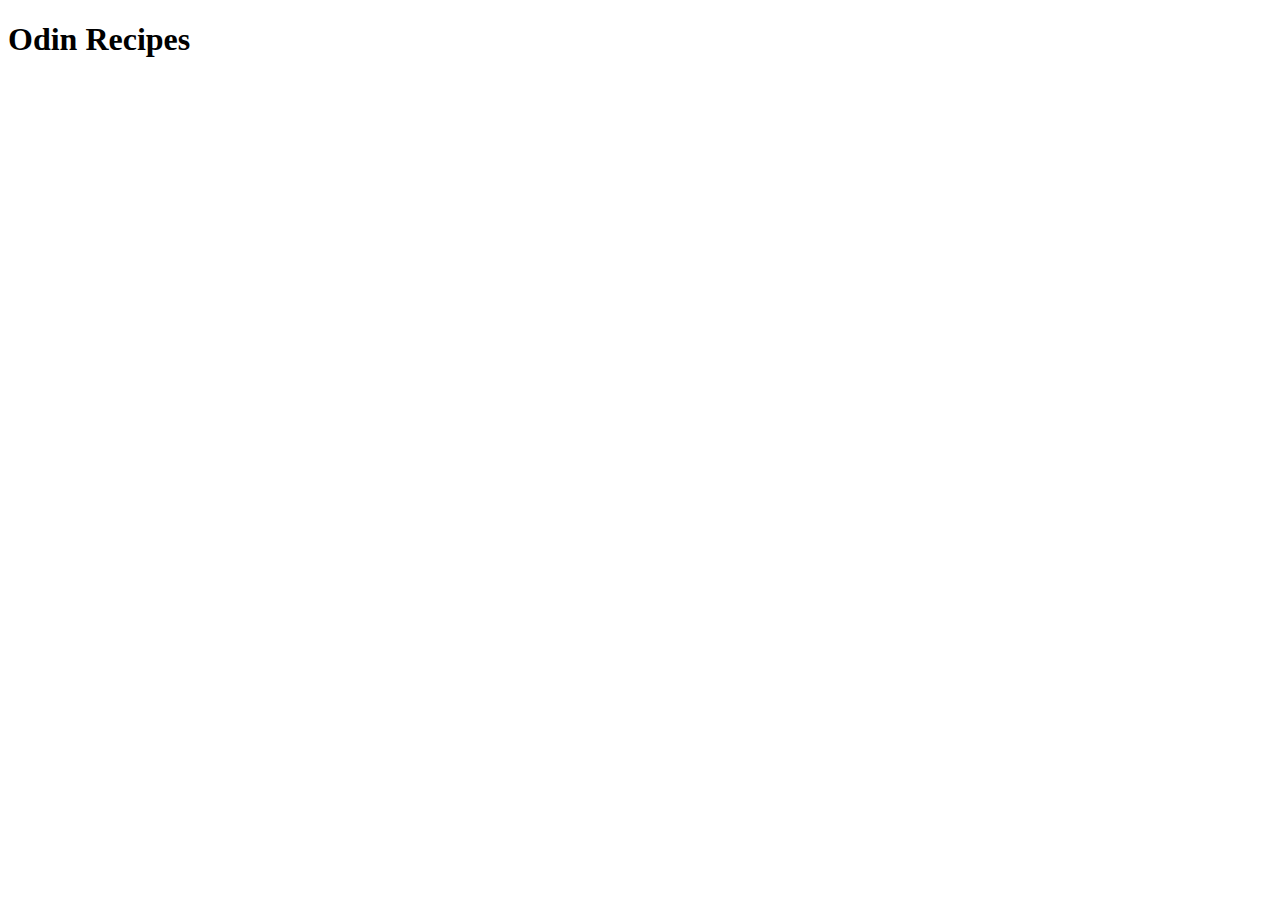
==== index.html @ 1ea2ceb1 "Created index.html and generated boilerplate. Added first heading to body." ====
<!DOCTYPE html>
<html lang="en">

<head>
    <meta charset="UTF-8">
    <meta name="viewport" content="width=device-width, initial-scale=1.0">
    <title>Odin Recipes</title>
</head>

<body>
    <h1>Odin Recipes</h1>
</body>

</html>
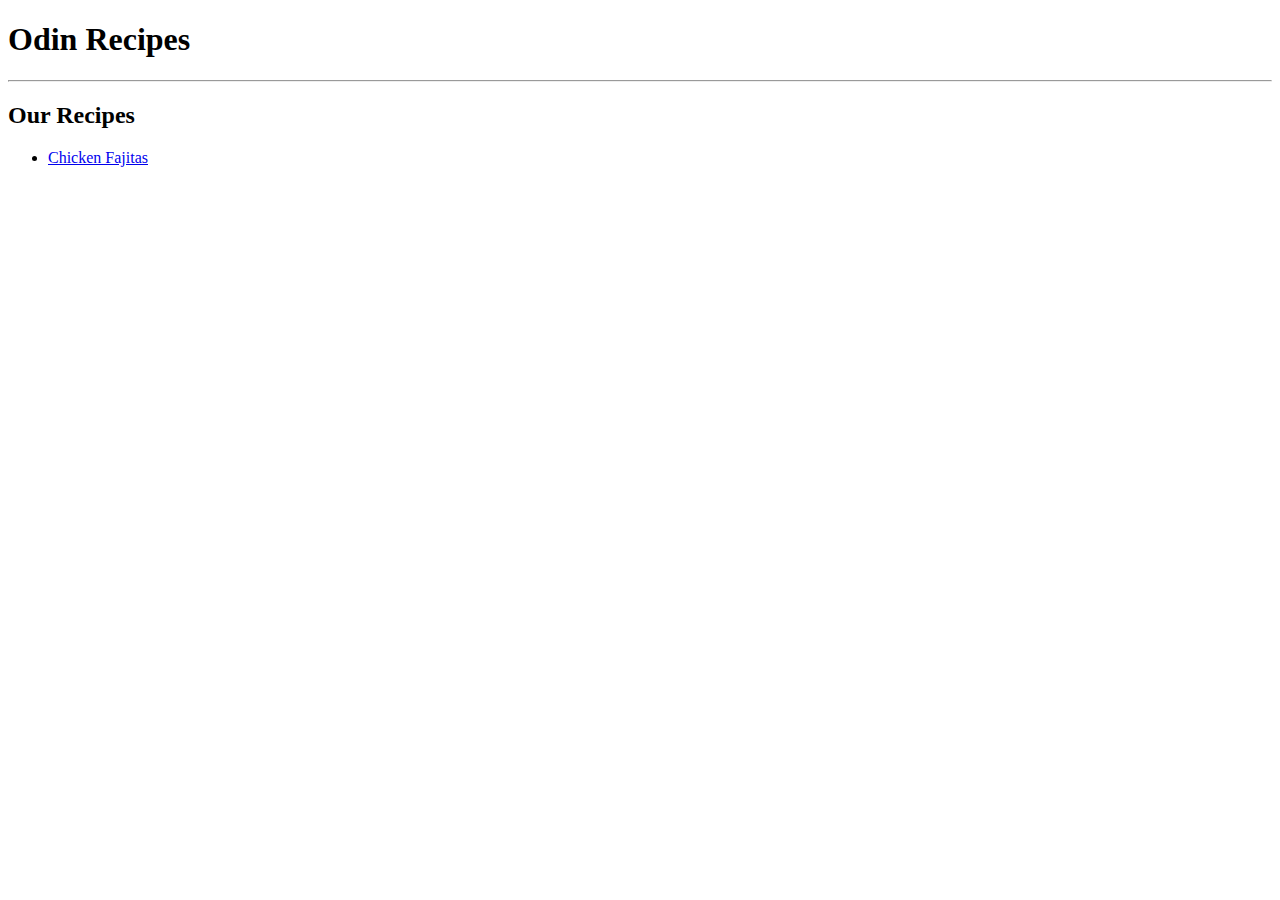
==== commit a40fffa5: "Renamed odin-recipes directory to recipes for clarity between project directory and recipe directory" ====
--- a/index.html
+++ b/index.html
@@ -9,6 +9,11 @@
 
 <body>
     <h1>Odin Recipes</h1>
+    <hr>
+    <h2>Our Recipes</h2>
+    <ul>
+        <li><a href="recipes/chicken-fajitas.html">Chicken Fajitas</a></li>
+    </ul>
 </body>
 
 </html>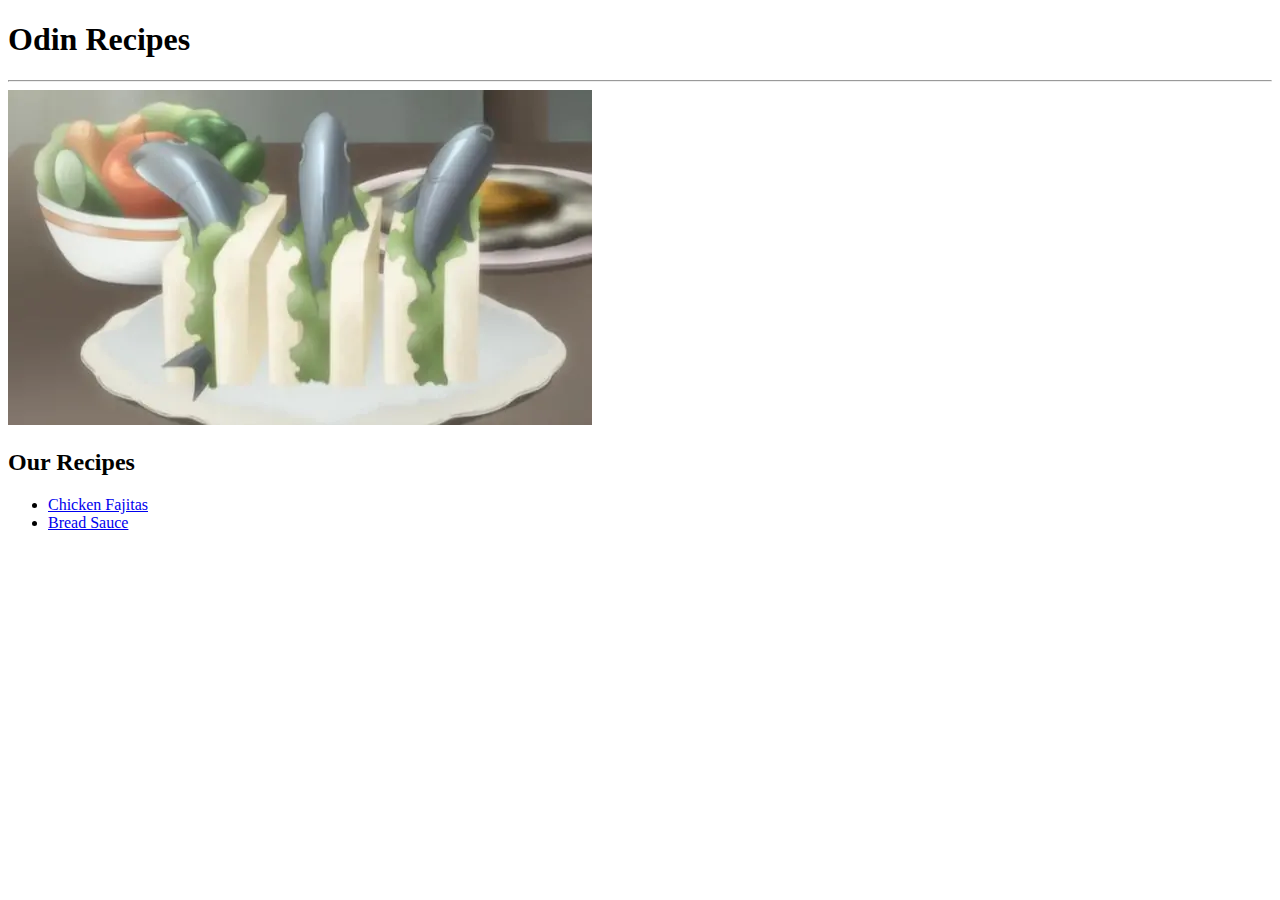
==== commit 4e5fea64: "Changed index page to have an image, added link to newly created bread sauce page. Created bread sau" ====
--- a/index.html
+++ b/index.html
@@ -10,9 +10,11 @@
 <body>
     <h1>Odin Recipes</h1>
     <hr>
+    <img src="img/shiika-food.webp" alt="Image of delicious fish head sandwiches.">
     <h2>Our Recipes</h2>
     <ul>
         <li><a href="recipes/chicken-fajitas.html">Chicken Fajitas</a></li>
+        <li><a href="recipes/bread-sauce.html">Bread Sauce</a></li>
     </ul>
 </body>
 
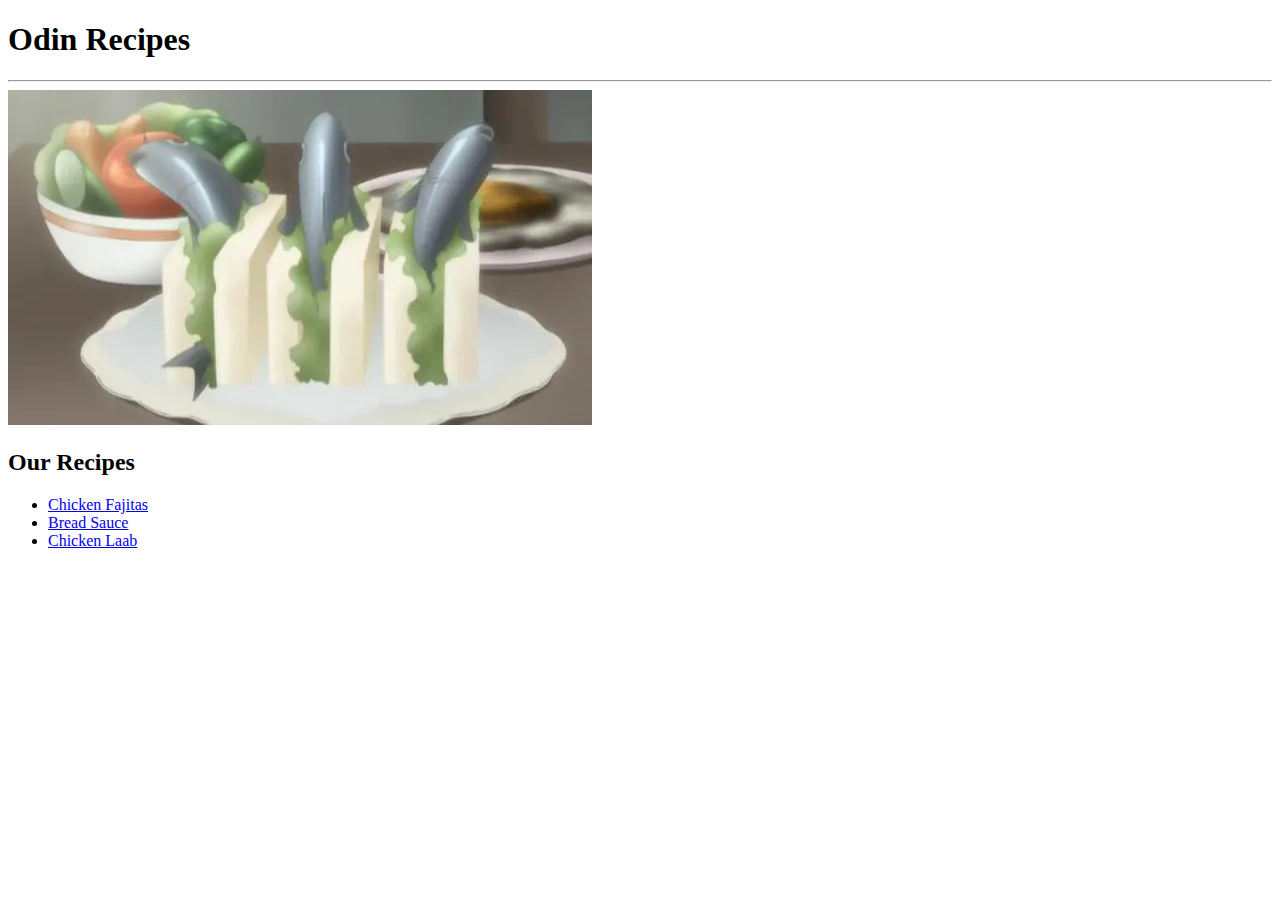
==== commit 8ab06f8f: "Added link to page for chicken laab, set up basic boiler pate code and included image to be used in " ====
--- a/index.html
+++ b/index.html
@@ -15,6 +15,7 @@
     <ul>
         <li><a href="recipes/chicken-fajitas.html">Chicken Fajitas</a></li>
         <li><a href="recipes/bread-sauce.html">Bread Sauce</a></li>
+        <li><a href="recipes/chicken-laab.html">Chicken Laab</a></li>
     </ul>
 </body>
 
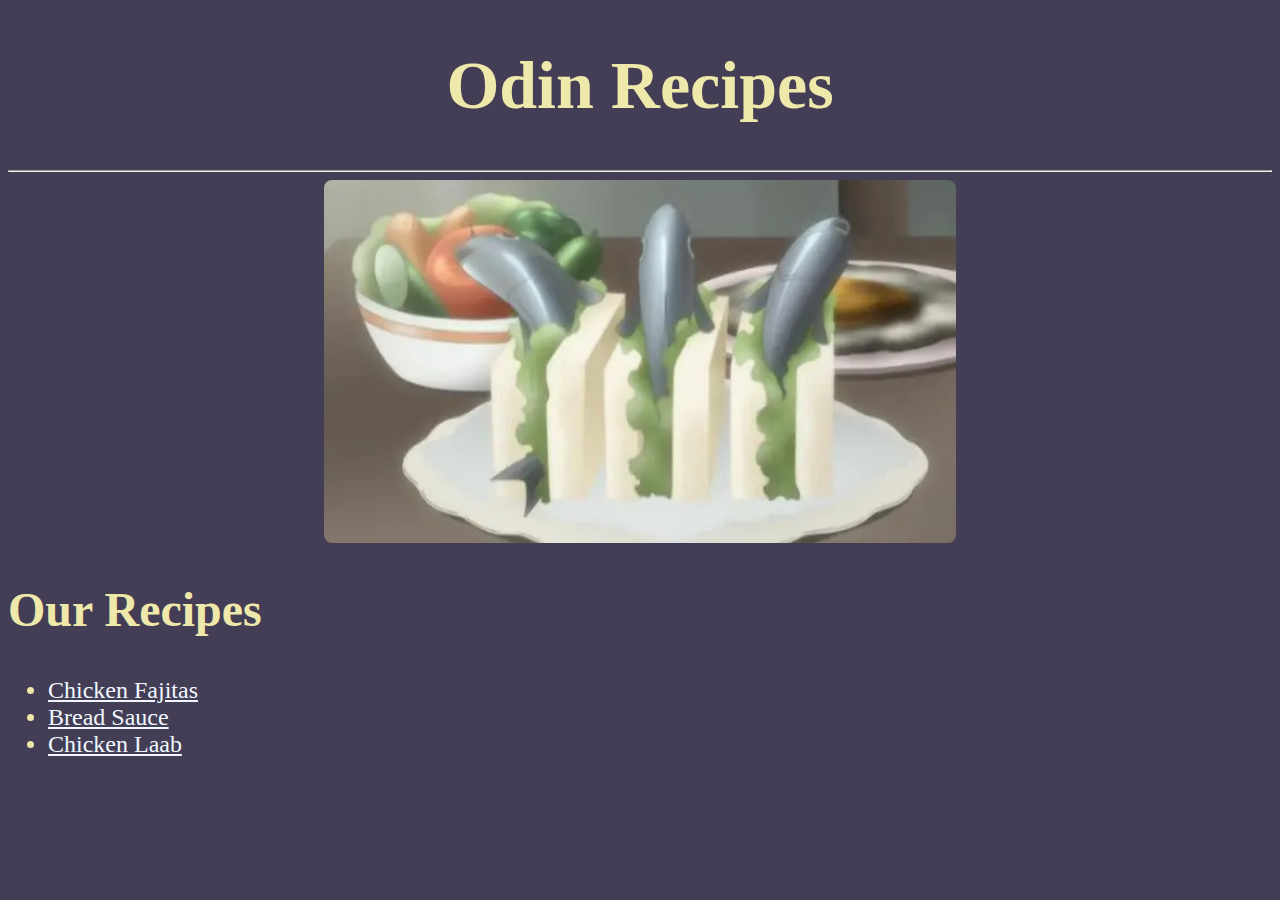
==== commit d409ea07: "Added basic css styling to the site!" ====
--- a/index.html
+++ b/index.html
@@ -4,18 +4,19 @@
 <head>
     <meta charset="UTF-8">
     <meta name="viewport" content="width=device-width, initial-scale=1.0">
+    <link rel="stylesheet" href="style.css">
     <title>Odin Recipes</title>
 </head>
 
 <body>
     <h1>Odin Recipes</h1>
     <hr>
-    <img src="img/shiika-food.webp" alt="Image of delicious fish head sandwiches.">
+    <img id="fish-head" src="img/shiika-food.webp" alt="Image of delicious fish head sandwiches.">
     <h2>Our Recipes</h2>
-    <ul>
-        <li><a href="recipes/chicken-fajitas.html">Chicken Fajitas</a></li>
-        <li><a href="recipes/bread-sauce.html">Bread Sauce</a></li>
-        <li><a href="recipes/chicken-laab.html">Chicken Laab</a></li>
+    <ul class="text">
+        <li><a class="hyperlink" href="recipes/chicken-fajitas.html">Chicken Fajitas</a></li>
+        <li><a class="hyperlink" href="recipes/bread-sauce.html">Bread Sauce</a></li>
+        <li><a class="hyperlink" href="recipes/chicken-laab.html">Chicken Laab</a></li>
     </ul>
 </body>
 
--- a/style.css
+++ b/style.css
@@ -0,0 +1,32 @@
+body {
+    background-color: #433e56;
+    color: palegoldenrod;
+}
+
+h1 {
+    text-align: center;
+    font-size: 68px;
+}
+
+h2 {
+    font-size: 48px;
+}
+
+.text {
+    font-size: 24px;
+}
+
+.hyperlink{
+    color: aliceblue;
+}
+
+img {
+    border-radius: 8px;
+}
+
+#fish-head {
+    display: block;
+    margin-left: auto;
+    margin-right: auto;
+    width: 50%;
+}